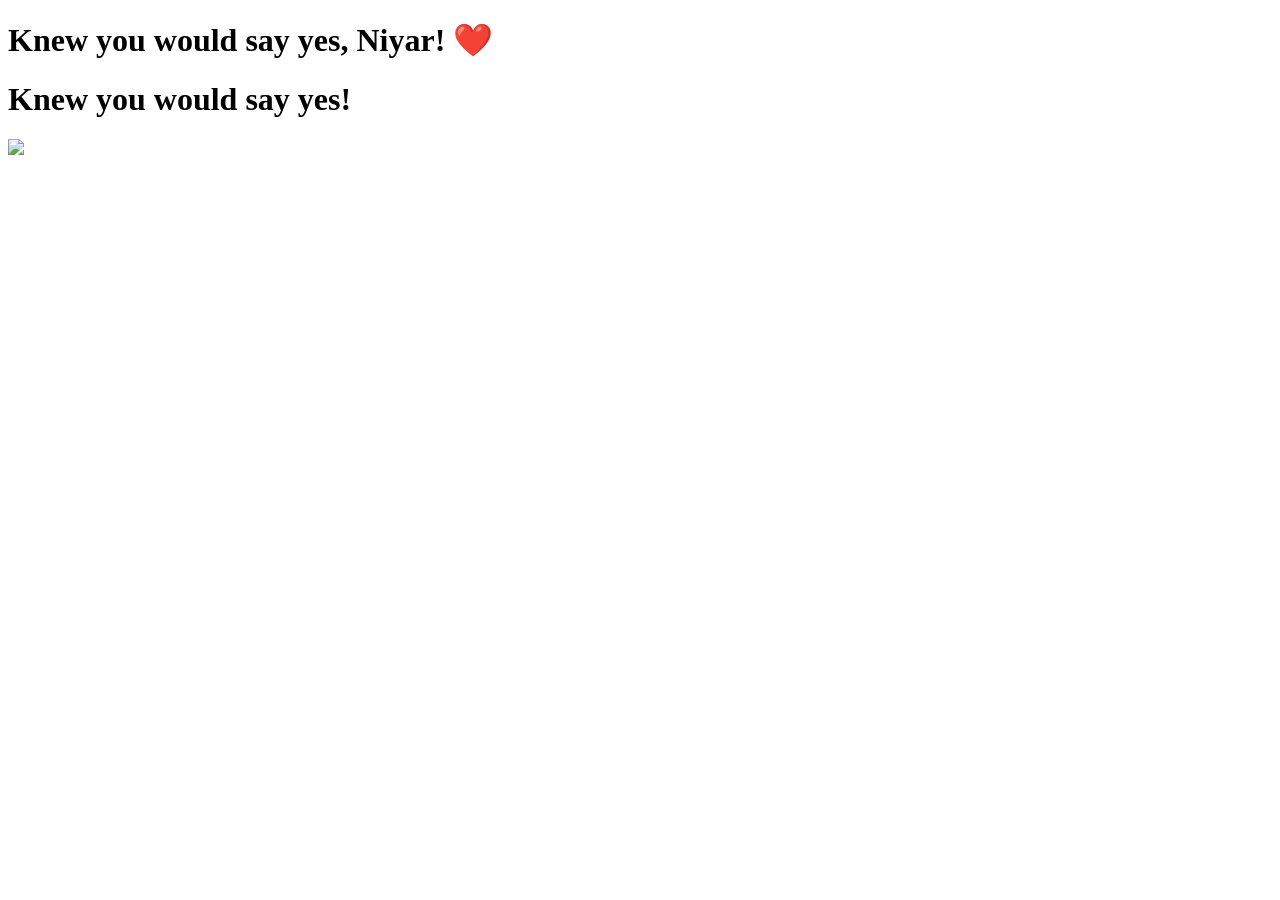
==== yes_page.html @ e975dde4 "Update yes_page.html" ====
<!DOCTYPE html>
<html lang="en">
<head>
    <meta charset="UTF-8">
    <meta name="viewport" content="width=device-width, initial-scale=1.0">
   <h1>Knew you would say yes, Niyar! ❤️</h1>
    <link rel="stylesheet" href="./yes_style.css">
</head>
<body>
    <div class="container">
        <h1 class="header_text">Knew you would say yes!</h1>
        <div class="gif_container">
            <img src="https://media4.giphy.com/media/v1.Y2lkPTc5MGI3NjExMmo3c3l5ODh3ZGN6NHhhaDE2Mjg1ZjkwOXczdDFxbWM3dTBtaW9zaiZlcD12MV9pbnRlcm5hbF9naWZfYnlfaWQmY3Q9cw/9XY4f3FgFTT4QlaYqa/giphy.gif">
        </div>
    </div>
</body>
</html>
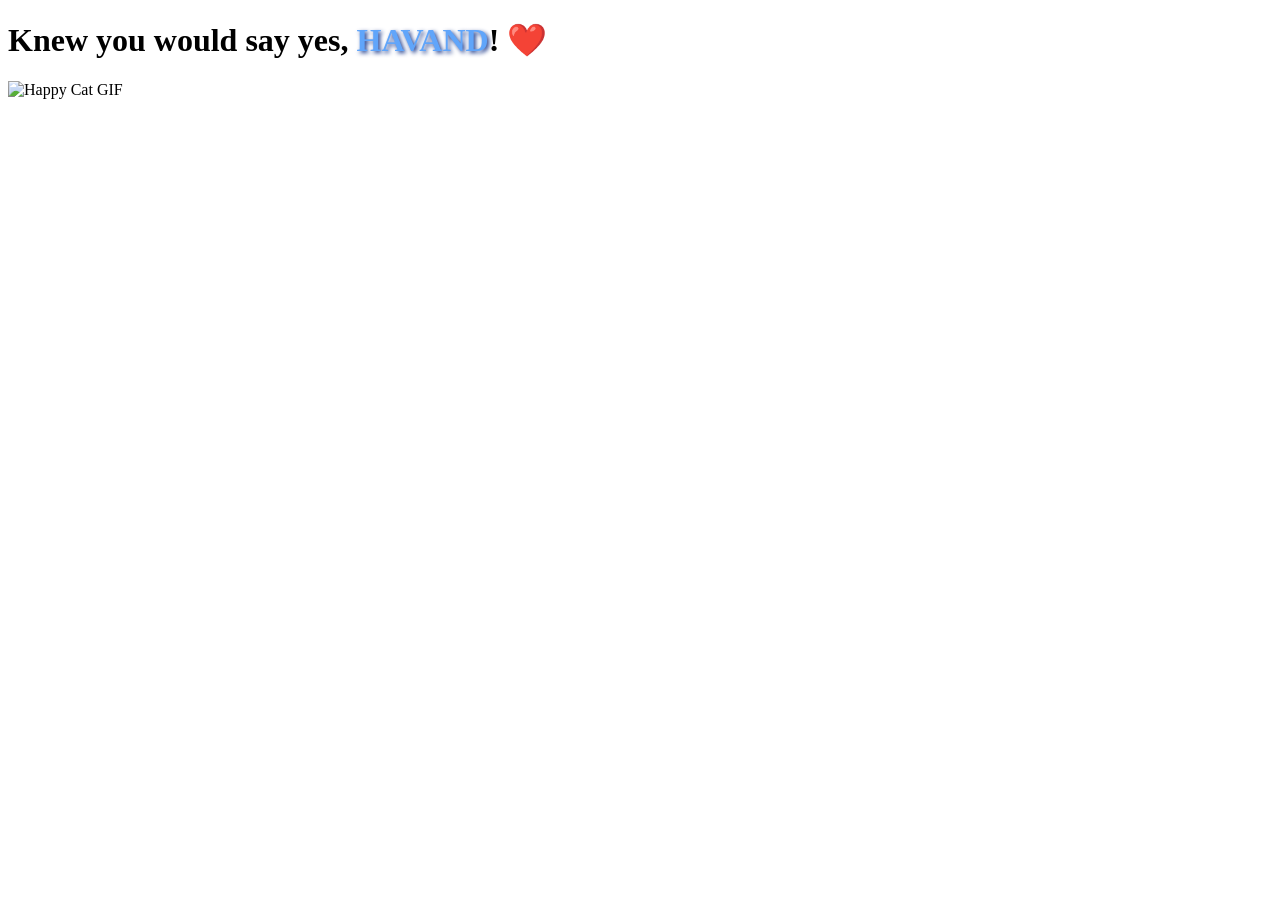
==== commit dac5d03c: "Update yes_page.html" ====
--- a/yes_page.html
+++ b/yes_page.html
@@ -3,14 +3,16 @@
 <head>
     <meta charset="UTF-8">
     <meta name="viewport" content="width=device-width, initial-scale=1.0">
-   <h1>Knew you would say yes, Niyar! ❤️</h1>
+    <title>Yay! ❤️</title>
     <link rel="stylesheet" href="./yes_style.css">
 </head>
 <body>
     <div class="container">
-        <h1 class="header_text">Knew you would say yes!</h1>
+        <h1 class="header_text">
+            Knew you would say yes, <span style="color: #60A5FA; text-shadow: 2px 2px 4px #1E3A8A;">HAVAND</span>! ❤️
+        </h1>
         <div class="gif_container">
-            <img src="https://media4.giphy.com/media/v1.Y2lkPTc5MGI3NjExMmo3c3l5ODh3ZGN6NHhhaDE2Mjg1ZjkwOXczdDFxbWM3dTBtaW9zaiZlcD12MV9pbnRlcm5hbF9naWZfYnlfaWQmY3Q9cw/9XY4f3FgFTT4QlaYqa/giphy.gif">
+            <img src="https://media.giphy.com/media/MDJ9IbxxvDUQM/giphy.gif" alt="Happy Cat GIF">
         </div>
     </div>
 </body>
